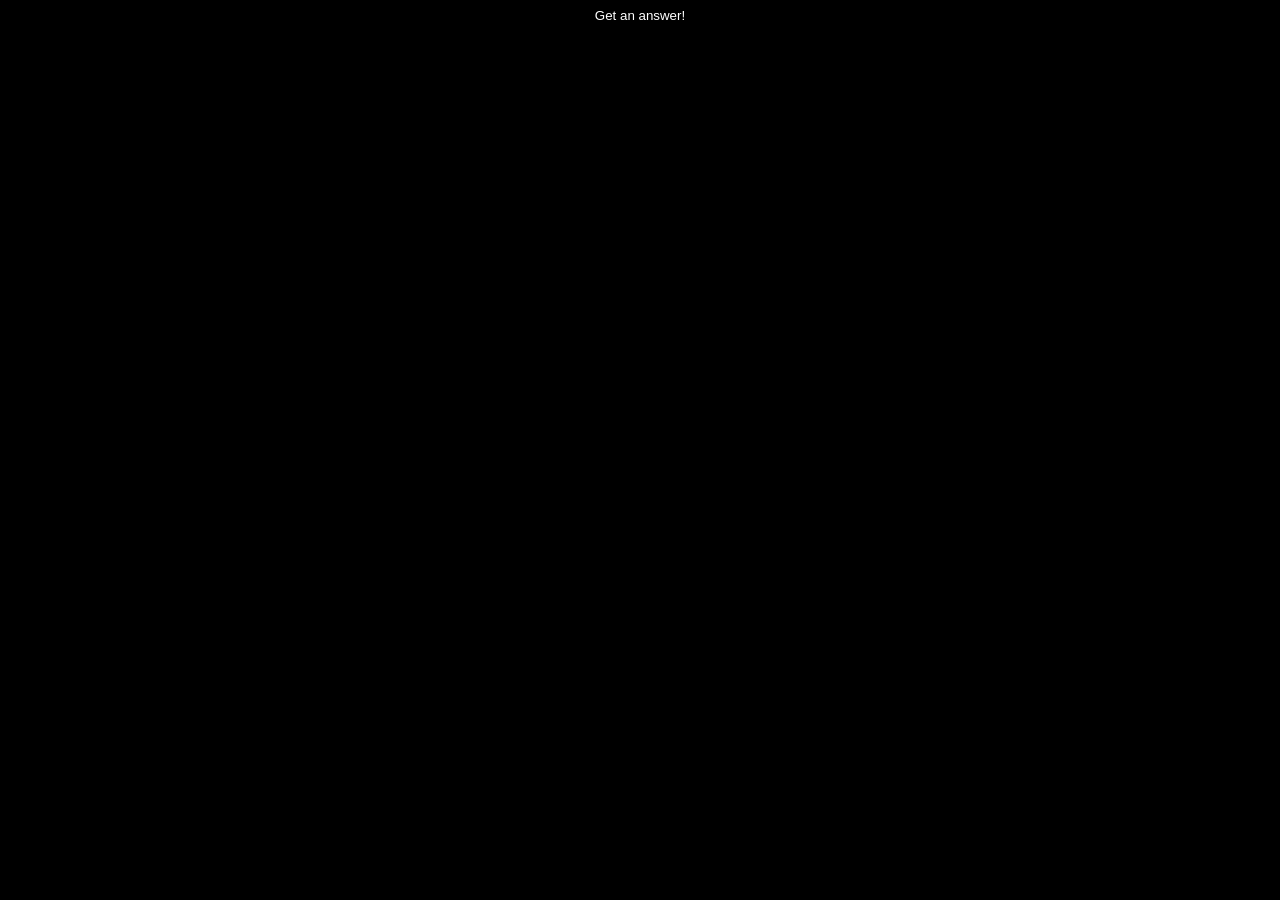
==== index.html @ 42502450 "Deploying to gh-pages from @ jofaval/8ball@72053865a12b286647d36e6783f61f2926e2994d 🚀" ====
<!DOCTYPE html>
<html lang="en">

<head>
    <meta charset="UTF-8">
    <meta http-equiv="X-UA-Compatible" content="IE=edge">
    <meta name="viewport" content="width=device-width, initial-scale=1.0">
    <title>8-ball</title>

    <link rel="stylesheet" href="styles/main.css">
</head>

<body>
    <div id="answer" class="answer"></div>

    <button id="btnAnswer" class="btn btn-answer">Get an answer!</button>
</body>

<script src="scripts/logic.js"></script>
<script src="scripts/store.js"></script>
<script src="scripts/interaction.js"></script>

</html>
---- styles/main.css ----
html,
body
{
    padding: 0;
    margin: 0;

    background: black;
    color: white;
}

*
{
    box-sizing: border-box;
}

.btn
{
    padding: .5rem 1rem;
    border: 0;
    border-radius: .25rem;
    background: transparent;
    cursor: pointer;
}

.btn-answer
{
    width: 100%;
    background: black;
    color: white;
}

#answer
{
    text-align: center;
}
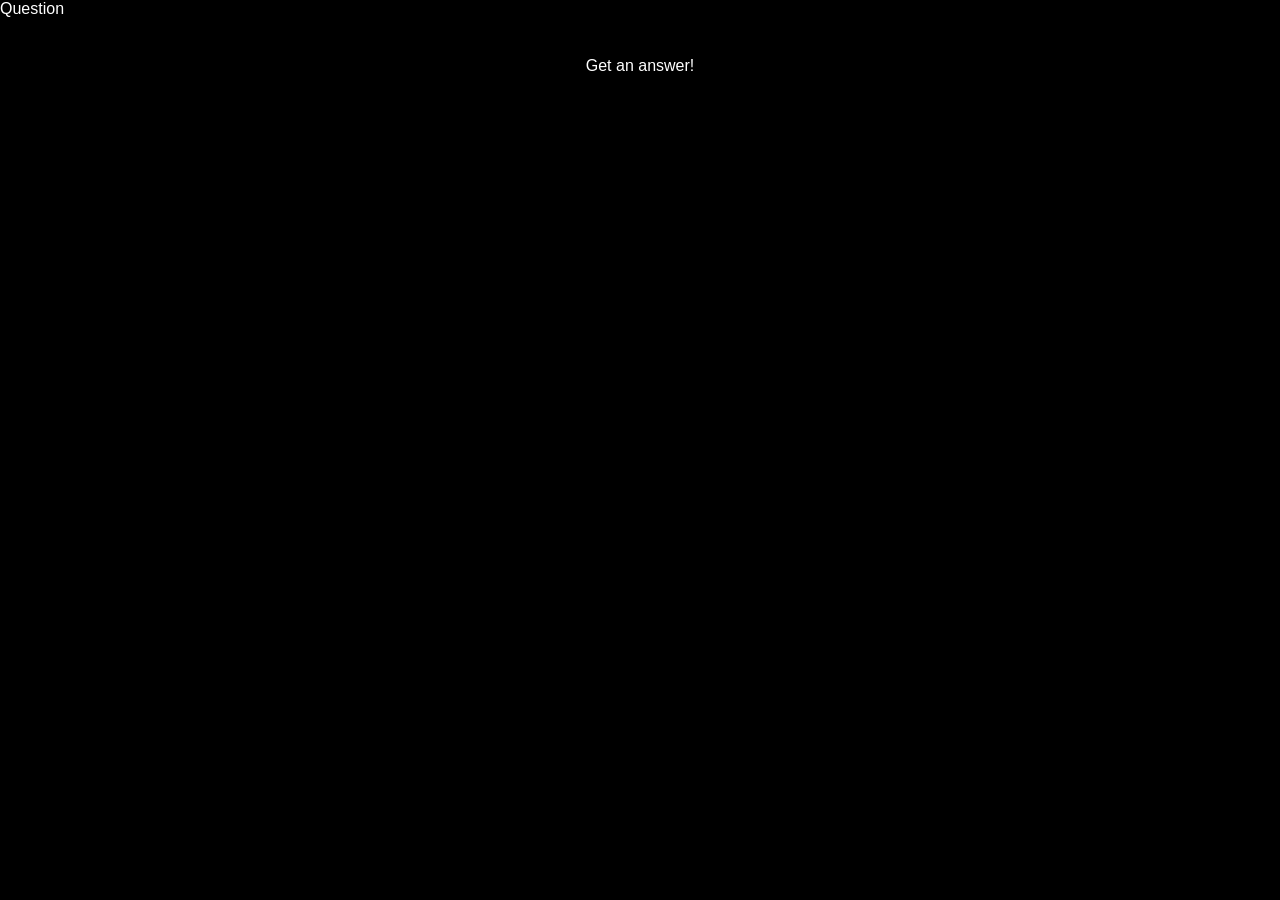
==== commit c0d85f73: "Deploying to gh-pages from @ jofaval/8ball@8e0914a64fa5e2e40f291cc864dc06d3e6ca10bc 🚀" ====
--- a/index.html
+++ b/index.html
@@ -8,11 +8,18 @@
     <title>8-ball</title>
 
     <link rel="stylesheet" href="styles/main.css">
+    <link rel="manifest" href="manifest.json">
+
+    <link rel="shortcut icon" href="img/8-Ball_Pool.svg.png" type="image/x-icon">
 </head>
 
 <body>
     <div id="answer" class="answer"></div>
 
+    <div class="input question-input-container">
+        <label for="question" class="question-label">Question</label>
+        <input type="text" name="question" id="question" class="question-input">
+    </div>
     <button id="btnAnswer" class="btn btn-answer">Get an answer!</button>
 </body>
 
--- a/styles/main.css
+++ b/styles/main.css
@@ -1,3 +1,9 @@
+:root
+{
+    --font-family: Arial, Helvetica, sans-serif;
+    --font: 1rem var(--font-family);
+}
+
 html,
 body
 {
@@ -6,6 +12,8 @@
 
     background: black;
     color: white;
+
+    font: var(--font);
 }
 
 *
@@ -20,6 +28,7 @@
     border-radius: .25rem;
     background: transparent;
     cursor: pointer;
+    font: var(--font);
 }
 
 .btn-answer
@@ -32,4 +41,15 @@
 #answer
 {
     text-align: center;
+}
+
+#question
+{
+    width: 100%;
+    padding: .5rem 1rem;
+    background: none;
+    border: none;
+    color: white;
+    text-align: center;
+    outline: none;
 }
